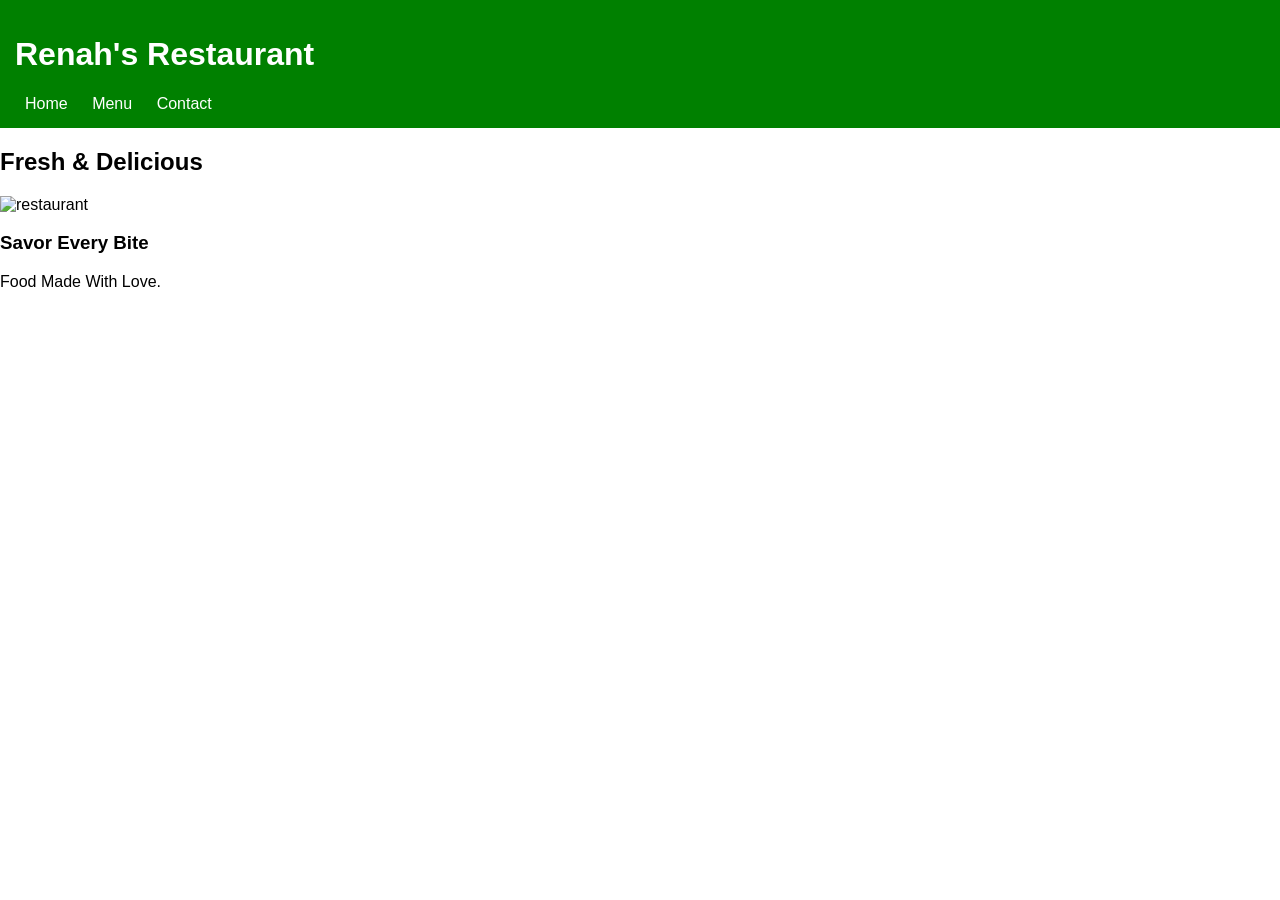
==== index.html @ 2eab30b9 "Add files via upload" ====
<!DOCTYPE html>
<html>
<head>
    <title>Restaurant - Home</title>
    <link rel="stylesheet" href="style.css">
</head>
<body>

<header>
    <h1>Renah's Restaurant</h1>
    <nav>
        <a href="index.html">Home</a>
        <a href="menu.html">Menu</a>
        <a href="contact.html">Contact</a>
    </nav>
</header>
    <h2>Fresh & Delicious</h2>
  <img src="images/food.jpeg" alt="restaurant" width="70%">

<h3>Savor Every Bite</h3>
<p>Food Made With Love.</p>

</body>
</html>
---- style.css ----
body {
    font-family: Arial;
    margin: 0;
}

header {
    background: green;
    color: white;
    padding: 15px;
}

nav a {
    color: white;
    margin: 10px;
    text-decoration: none;
}

section {
    padding: 20px;
}

.food {
    background: lightblue;
    padding: 10px;
    margin: 10px 0;
}

button {
    background: blue;
    color: white;
    padding: 10px;
    border: none;
}

img {
    width: 100%;
    height: 400px;
    object-fit: cover;
}
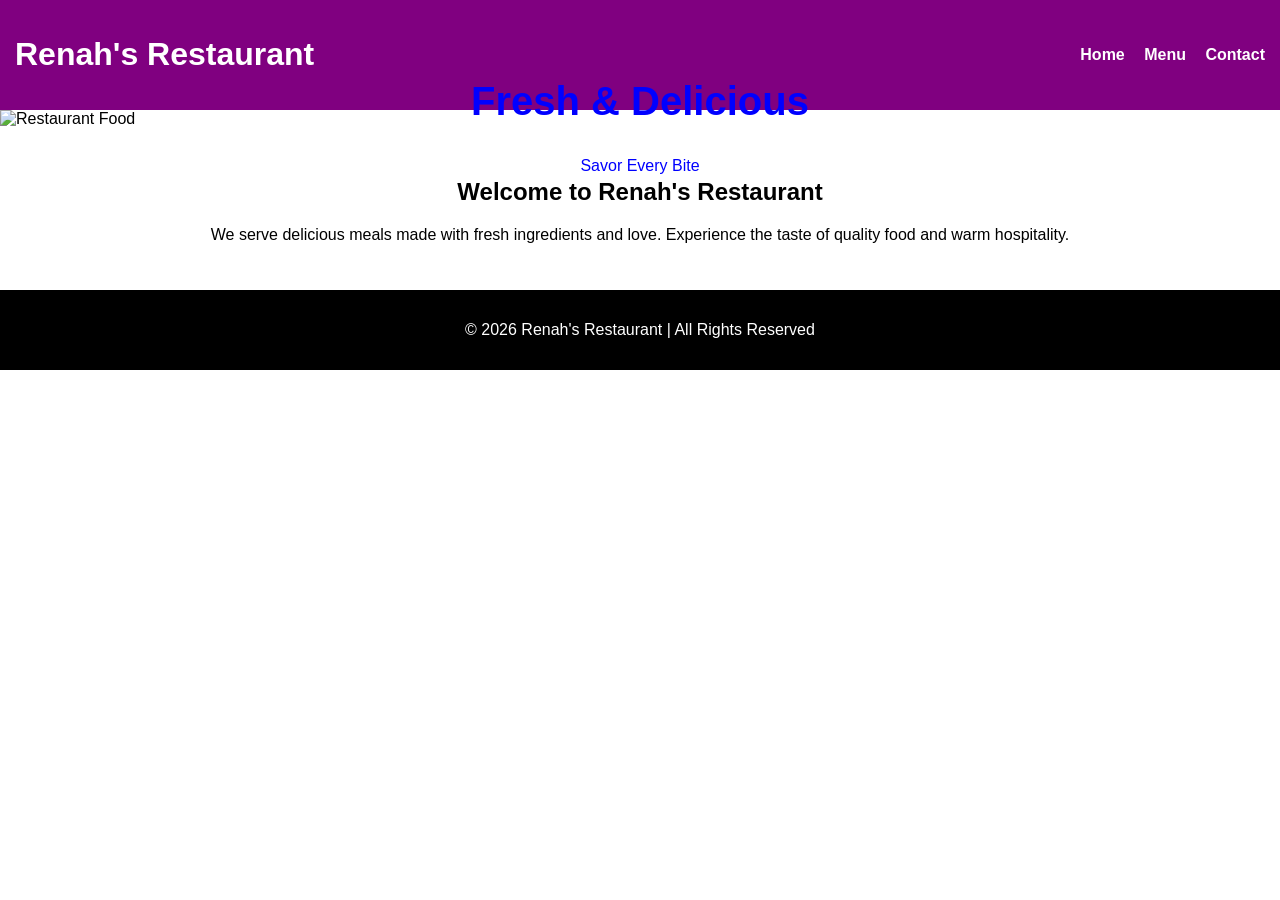
==== commit 1e4e2d41: "Add files via upload" ====
--- a/index.html
+++ b/index.html
@@ -1,7 +1,7 @@
 <!DOCTYPE html>
 <html>
 <head>
-    <title>Restaurant - Home</title>
+    <title>Renah's Restaurant</title>
     <link rel="stylesheet" href="style.css">
 </head>
 <body>
@@ -14,11 +14,23 @@
         <a href="contact.html">Contact</a>
     </nav>
 </header>
-    <h2>Fresh & Delicious</h2>
-  <img src="images/food.jpeg" alt="restaurant" width="70%">
 
-<h3>Savor Every Bite</h3>
-<p>Food Made With Love.</p>
+<section class="hero">
+    <img src="images/food.jpeg" alt="Restaurant Food">
+    <div class="hero-text">
+        <h2>Fresh & Delicious</h2>
+        <p>Savor Every Bite</p>
+    </div>
+</section>
+
+<section class="about">
+    <h2>Welcome to Renah's Restaurant</h2>
+    <p>We serve delicious meals made with fresh ingredients and love. Experience the taste of quality food and warm hospitality.</p>
+</section>
+
+<footer>
+    <p>© 2026 Renah's Restaurant | All Rights Reserved</p>
+</footer>
 
 </body>
 </html>
--- a/style.css
+++ b/style.css
@@ -1,41 +1,140 @@
 body {
-    font-family: Arial;
+    font-family: Arial, sans-serif;
     margin: 0;
 }
 
 header {
-    background: green;
+    background: purple;
     color: white;
     padding: 15px;
+    display: flex;
+    justify-content: space-between;
+    align-items: center;
 }
 
 nav a {
     color: white;
-    margin: 10px;
+    margin-left: 15px;
     text-decoration: none;
+    font-weight: bold;
 }
 
-section {
-    padding: 20px;
+nav a:hover {
+    color: orange;
 }
 
-.food {
-    background: lightblue;
-    padding: 10px;
-    margin: 10px 0;
+/* Hero Section */
+.hero {
+    position: relative;
 }
 
-button {
-    background: blue;
-    color: white;
-    padding: 10px;
-    border: none;
-}
-
-img {
+.hero img {
     width: 100%;
     height: 400px;
     object-fit: cover;
 }
 
+.hero-text {
+    position: absolute;
+    top: 50%;
+    left: 50%;
+    transform: translate(-50%, -50%);
+    color: blue;
+    text-align: center;
+}
 
+.hero-text h2 {
+    font-size: 40px;
+}
+
+.about {
+    padding: 30px;
+    text-align: center;
+}
+
+/* Footer */
+footer {
+    background: black;
+    color: white;
+    text-align: center;
+    padding: 15px;
+}
+/* Menu Page */
+.menu {
+    padding: 30px;
+    text-align: center;
+}
+
+.food {
+    display: grid;
+    grid-template-columns: repeat(auto-fit, minmax(200px, 1fr));
+    gap: 20px;
+    padding: 20px;
+}
+
+.item{
+    background: #f4f4f4;
+    padding: 20px;
+    border-radius: 8px;
+}
+
+.item {
+    background: green;
+    color: white;
+}
+
+/* Contact Section */
+.contact {
+    background: #f9f9f9;
+    padding: 50px 20px;
+}
+
+.contact-box {
+    background: lightblue;
+    max-width: 500px;
+    margin: auto;
+    padding: 30px;
+    border-radius: 10px;
+    box-shadow: 0 4px 15px rgba(0,0,0,0.1);
+    text-align: center;
+}
+
+.contact-box h2 {
+    margin-bottom: 10px;
+}
+
+.contact-box p {
+    color: green;
+    margin-bottom: 20px;
+}
+
+.contact-box input,
+.contact-box textarea {
+    width: 100%;
+    padding: 12px;
+    margin-top: 10px;
+    border: 1px solid #ddd;
+    border-radius: 5px;
+}
+
+.contact-box input:focus,
+.contact-box textarea:focus {
+    outline: none;
+    border-color: blue;
+}
+
+.contact-box button {
+    margin-top: 20px;
+    padding: 12px;
+    width: 100%;
+    background: blue;
+    color: white;
+    border: none;
+    border-radius: 5px;
+    font-weight: bold;
+    cursor: pointer;
+}
+
+.contact-box button:hover {
+    background: black;
+}
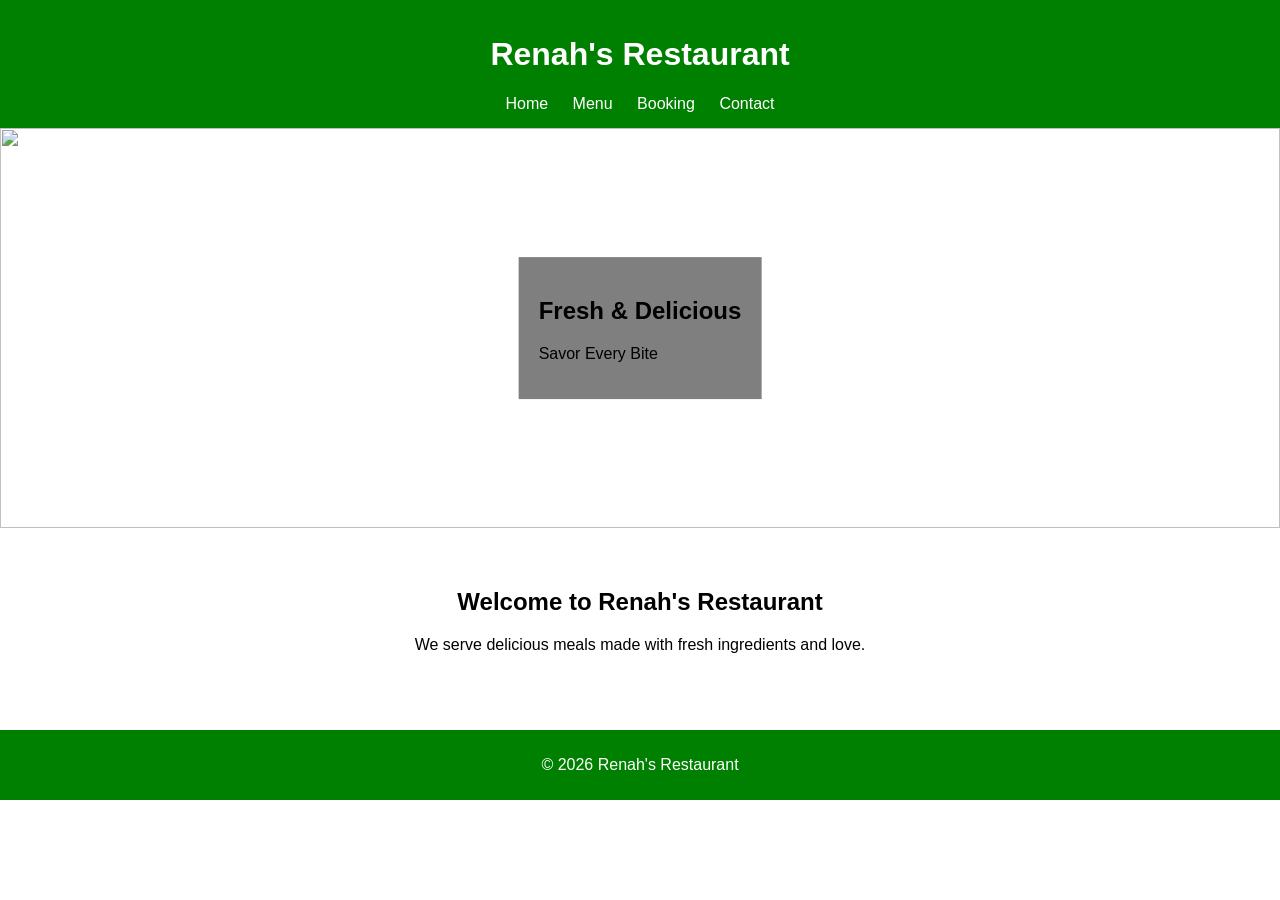
==== commit a84d8f51: "Add files via upload This is the updated restaurant website" ====
--- a/index.html
+++ b/index.html
@@ -11,26 +11,45 @@
     <nav>
         <a href="index.html">Home</a>
         <a href="menu.html">Menu</a>
+        <a href="booking.html">Booking</a>
         <a href="contact.html">Contact</a>
     </nav>
 </header>
 
 <section class="hero">
-    <img src="images/food.jpeg" alt="Restaurant Food">
-    <div class="hero-text">
-        <h2>Fresh & Delicious</h2>
-        <p>Savor Every Bite</p>
+    <div class="slider">
+        <img src="images/food1.jpeg" class="slide active">
+        <img src="images/food2.jpeg" class="slide">
+        <img src="images/food5.jpeg" class="slide">
+
+        <div class="hero-text">
+            <h2>Fresh & Delicious</h2>
+            <p>Savor Every Bite</p>
+        </div>
     </div>
 </section>
 
 <section class="about">
     <h2>Welcome to Renah's Restaurant</h2>
-    <p>We serve delicious meals made with fresh ingredients and love. Experience the taste of quality food and warm hospitality.</p>
+    <p>We serve delicious meals made with fresh ingredients and love.</p>
 </section>
 
 <footer>
-    <p>© 2026 Renah's Restaurant | All Rights Reserved</p>
+    <p>© 2026 Renah's Restaurant</p>
 </footer>
+
+<script>
+let slides = document.querySelectorAll(".slide");
+let index = 0;
+
+function showSlides() {
+slides[index].classList.remove("active");
+index = (index + 1) % slides.length;
+slides[index].classList.add("active");
+}
+
+setInterval(showSlides, 3000);
+</script>
 
 </body>
 </html>
--- a/style.css
+++ b/style.css
@@ -1,37 +1,41 @@
+/* General Body */
 body {
     font-family: Arial, sans-serif;
     margin: 0;
 }
 
+/* Header */
 header {
-    background: purple;
+    background: green;
     color: white;
     padding: 15px;
-    display: flex;
-    justify-content: space-between;
-    align-items: center;
+    text-align: center;
 }
 
 nav a {
     color: white;
-    margin-left: 15px;
+    margin: 10px;
     text-decoration: none;
-    font-weight: bold;
-}
-
-nav a:hover {
-    color: orange;
 }
 
 /* Hero Section */
 .hero {
+    height: 400px;
+    overflow: hidden;
     position: relative;
 }
 
-.hero img {
+.slide {
+    position: absolute;
     width: 100%;
-    height: 400px;
+    height: 100%;
     object-fit: cover;
+    opacity: 0;
+    transition: 1s;
+}
+
+.active {
+    opacity: 1;
 }
 
 .hero-text {
@@ -39,102 +43,162 @@
     top: 50%;
     left: 50%;
     transform: translate(-50%, -50%);
-    color: blue;
+    color: ;
+    background: rgba(0,0,0,0.5);
+    padding: 20px;
+}
+
+/* About Section */
+.about {
+    padding: 40px;
     text-align: center;
 }
 
-.hero-text h2 {
-    font-size: 40px;
-}
-
-.about {
-    padding: 30px;
-    text-align: center;
-}
-
+/* Menu Section */
+.menu {
+    padding: 40px;
+}
+
+.category {
+    margin-top: 40px;
+    color: green;
+    border-bottom: 3px solid orange;
+    padding-bottom: 5px;
+    font-size: 24px;
+}
+
+.menu-container {
+    width: 70%;
+    margin: auto;
+}
+
+.menu-item {
+    display: flex;
+    justify-content: space-between;
+    align-items: center;
+    border: 1px solid #ddd;
+    padding: 15px;
+    margin-bottom: 15px;
+    border-radius: 8px;
+}
+
+.menu-item img {
+    width: 120px;
+    height: 90px;
+    object-fit: cover;
+    border-radius: 8px;
+}
+
+.menu-text h3 {
+    margin: 0;
+}
+
+.menu-text p {
+    margin: 5px 0;
+}
+
+.menu-item button {
+    background: blue;
+    color: white;
+    border: none;
+    padding: 8px 15px;
+    cursor: pointer;
+}
+
+.menu-item button:hover {
+    background: green;
+}
+.booking-header{
+background: green;
+color:white;
+text-align:center;
+padding:30px;
+}
+
+.booking{
+display:flex;
+justify-content:center;
+padding:40px;
+background: lightblue;
+}
+
+.booking-form{
+background: white;
+padding:30px;
+border-radius:10px;
+width:100%;
+max-width:600px;
+box-shadow:0 5px 15px rgba(0,0,0,0.1);
+}
+
+.booking-form h2{
+text-align:center;
+margin-bottom:5px;
+}
+
+.subtitle{
+text-align:center;
+color:gray;
+margin-bottom:20px;
+}
+
+.booking-form label{
+font-weight:bold;
+margin-top:10px;
+display:block;
+}
+
+.booking-form input,
+.booking-form select,
+.booking-form textarea{
+width:100%;
+padding:12px;
+margin-top:5px;
+border:1px solid #ddd;
+border-radius:6px;
+font-size:16px;
+}
+
+.booking-form textarea{
+height:100px;
+}
+
+.two-column{
+display:flex;
+gap:15px;
+}
+
+.two-column div{
+flex:1;
+}
+
+.booking-form button{
+margin-top:20px;
+width:100%;
+padding:15px;
+background: blue;
+color:white;
+border:none;
+border-radius:6px;
+font-size:16px;
+cursor:pointer;
+}
+
+.booking-form button:hover{
+background: green;
+}
 /* Footer */
 footer {
-    background: black;
+    background: green;
     color: white;
     text-align: center;
-    padding: 15px;
-}
-/* Menu Page */
-.menu {
-    padding: 30px;
-    text-align: center;
-}
-
-.food {
-    display: grid;
-    grid-template-columns: repeat(auto-fit, minmax(200px, 1fr));
-    gap: 20px;
-    padding: 20px;
-}
-
-.item{
-    background: #f4f4f4;
-    padding: 20px;
-    border-radius: 8px;
-}
-
-.item {
-    background: green;
-    color: white;
-}
-
-/* Contact Section */
-.contact {
-    background: #f9f9f9;
-    padding: 50px 20px;
-}
-
-.contact-box {
-    background: lightblue;
-    max-width: 500px;
-    margin: auto;
-    padding: 30px;
-    border-radius: 10px;
-    box-shadow: 0 4px 15px rgba(0,0,0,0.1);
-    text-align: center;
-}
-
-.contact-box h2 {
-    margin-bottom: 10px;
-}
-
-.contact-box p {
-    color: green;
-    margin-bottom: 20px;
-}
-
-.contact-box input,
-.contact-box textarea {
-    width: 100%;
-    padding: 12px;
-    margin-top: 10px;
-    border: 1px solid #ddd;
-    border-radius: 5px;
-}
-
-.contact-box input:focus,
-.contact-box textarea:focus {
-    outline: none;
-    border-color: blue;
-}
-
-.contact-box button {
+    padding: 10px;
     margin-top: 20px;
-    padding: 12px;
-    width: 100%;
-    background: blue;
-    color: white;
-    border: none;
-    border-radius: 5px;
-    font-weight: bold;
-    cursor: pointer;
-}
-
-.contact-box button:hover {
-    background: black;
-}+}
+
+/* Misc clean-up */
+input, button {
+    font-family: inherit;
+    box-sizing: border-box;
+}
+    
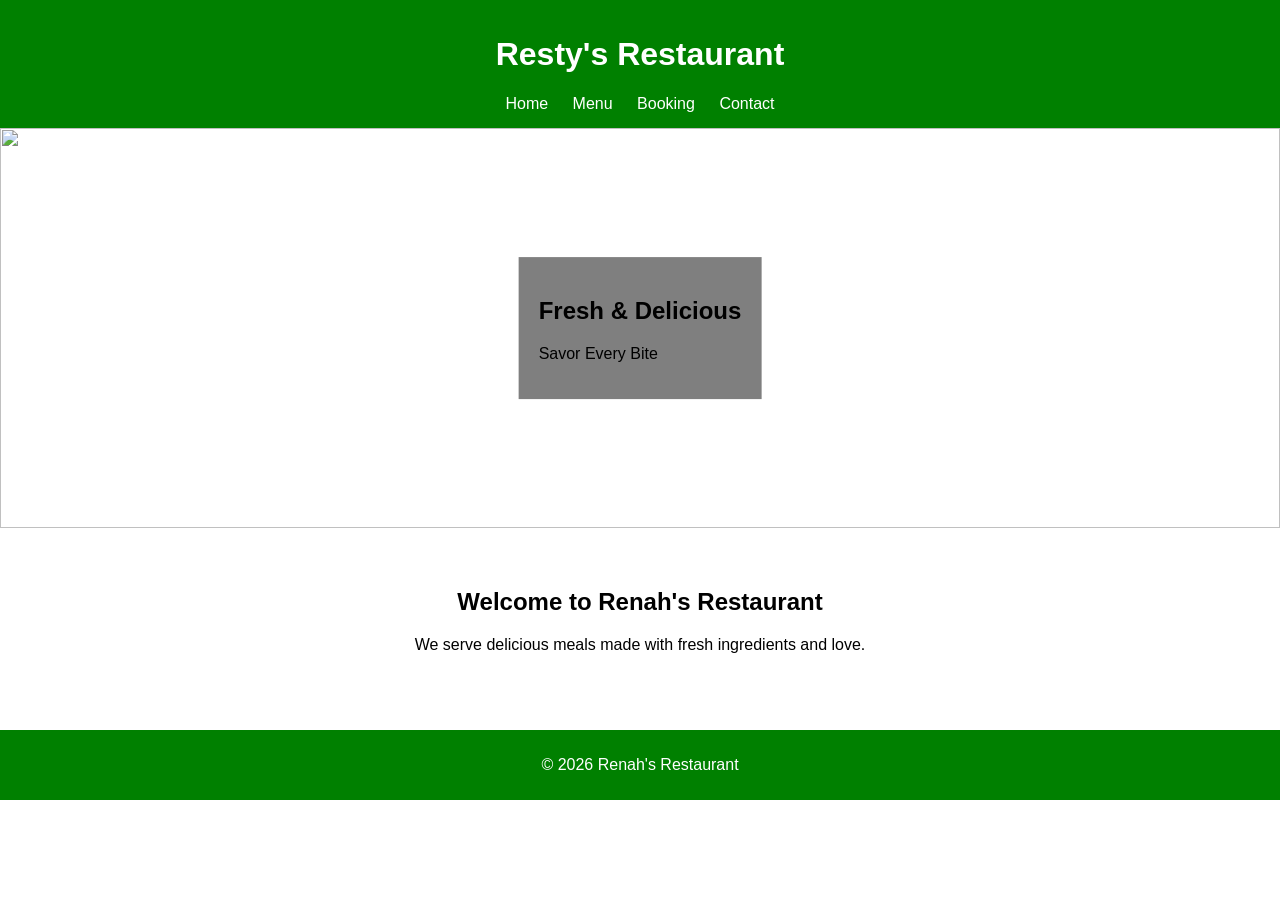
==== commit e2c02537: "Add files via upload" ====
--- a/index.html
+++ b/index.html
@@ -1,13 +1,13 @@
 <!DOCTYPE html>
 <html>
 <head>
-    <title>Renah's Restaurant</title>
+    <title>Resty's Restaurant</title>
     <link rel="stylesheet" href="style.css">
 </head>
 <body>
 
 <header>
-    <h1>Renah's Restaurant</h1>
+    <h1>Resty's Restaurant</h1>
     <nav>
         <a href="index.html">Home</a>
         <a href="menu.html">Menu</a>
--- a/style.css
+++ b/style.css
@@ -62,7 +62,7 @@
 .category {
     margin-top: 40px;
     color: green;
-    border-bottom: 3px solid orange;
+    border-bottom: 3px solid green;
     padding-bottom: 5px;
     font-size: 24px;
 }
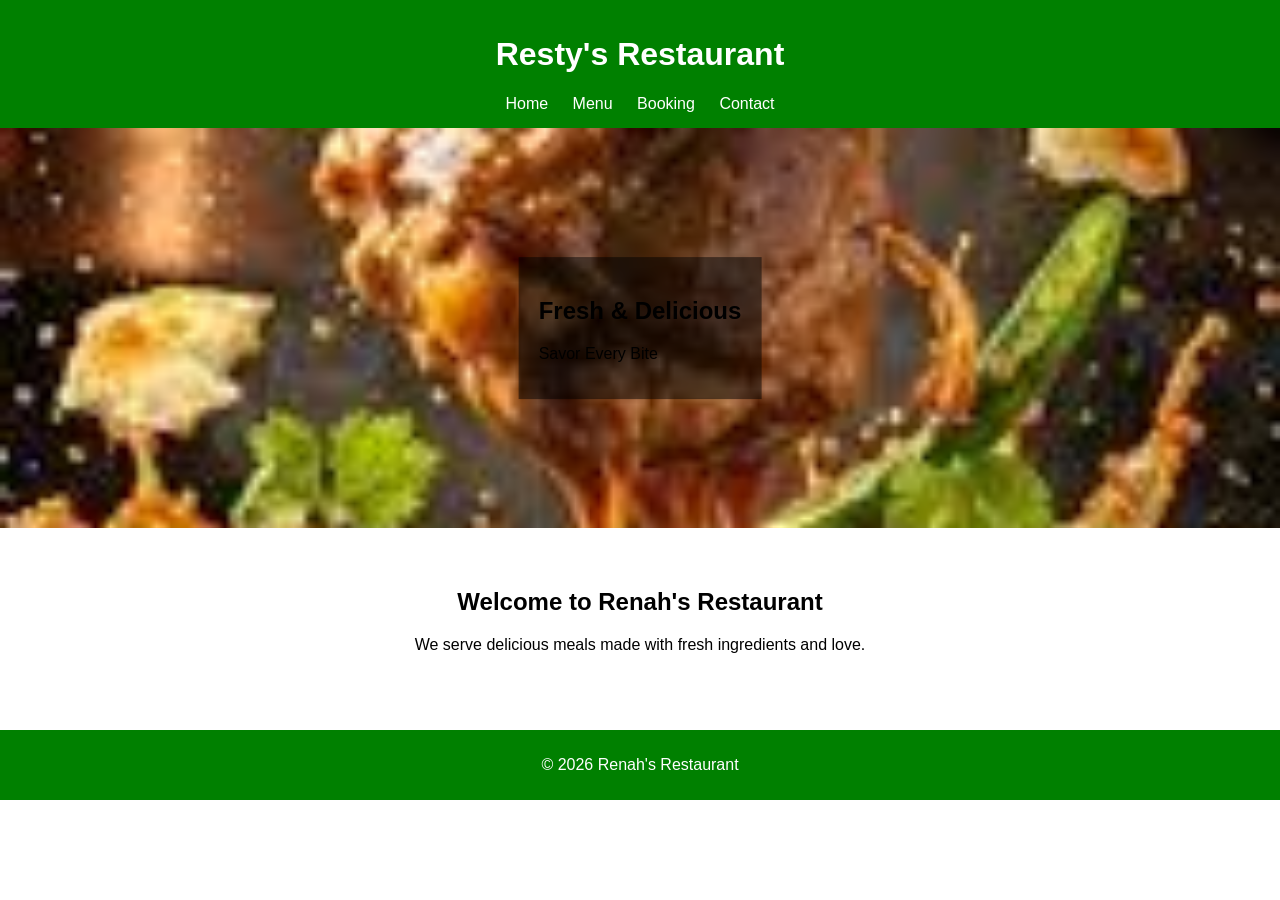
==== commit fdcdfeb6: "Fix image source paths in the hero section Updated image source paths for the slider." ====
--- a/index.html
+++ b/index.html
@@ -18,9 +18,9 @@
 
 <section class="hero">
     <div class="slider">
-        <img src="images/food1.jpeg" class="slide active">
-        <img src="images/food2.jpeg" class="slide">
-        <img src="images/food5.jpeg" class="slide">
+        <img src="food1.jpeg" class="slide active">
+        <img src="food2.jpeg" class="slide">
+        <img src="food5.jpeg" class="slide">
 
         <div class="hero-text">
             <h2>Fresh & Delicious</h2>
@@ -52,4 +52,4 @@
 </script>
 
 </body>
-</html>+</html>
